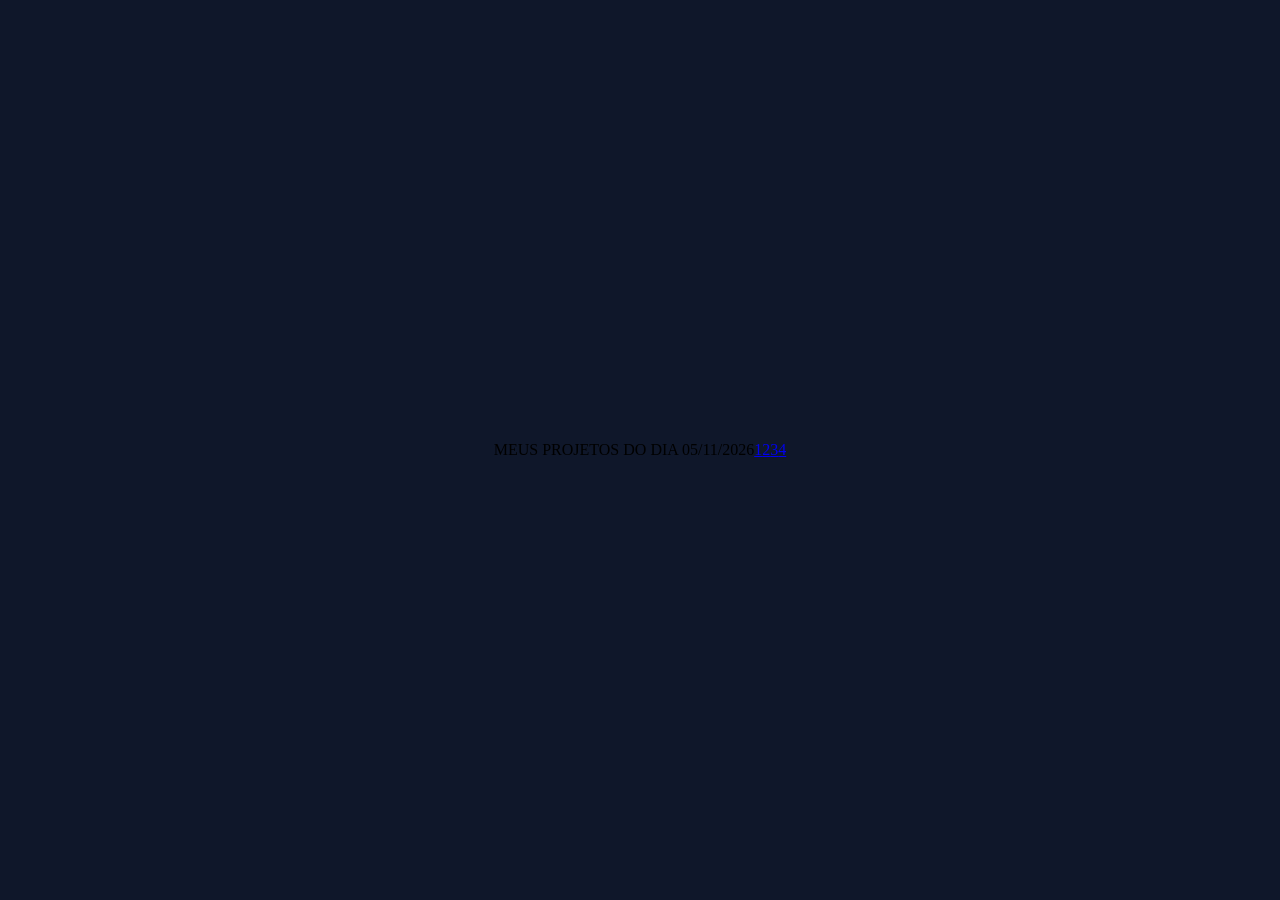
==== index.html @ 0a381278 "Meus projetos do dia 05" ====
<!DOCTYPE html>
<html lang="pt-br">
<head>
    <meta charset="UTF-8">
    <meta name="viewport" content="width=device-width, initial-scale=1.0">
    <title>Document</title>
    <link rel="stylesheet" href="STYLE.CSS">
</head>
<body>
    MEUS PROJETOS DO DIA 05/11/2026
    <a href="exemplo.html">1</a>
    <a href="exemplo2.html">2</a>
    <a href="exemplo3.html">3</a>
    <a href="exemplo4.html">4</a>
</body>
</html>
---- STYLE.CSS ----
*{
    box-sizing: border-box;
    margin: 0;
    padding: 0;
}

body{
    display: flex;
    min-height: 100vh;
    background-color: #0f172a;
    align-items: center;
    justify-content: center;
}
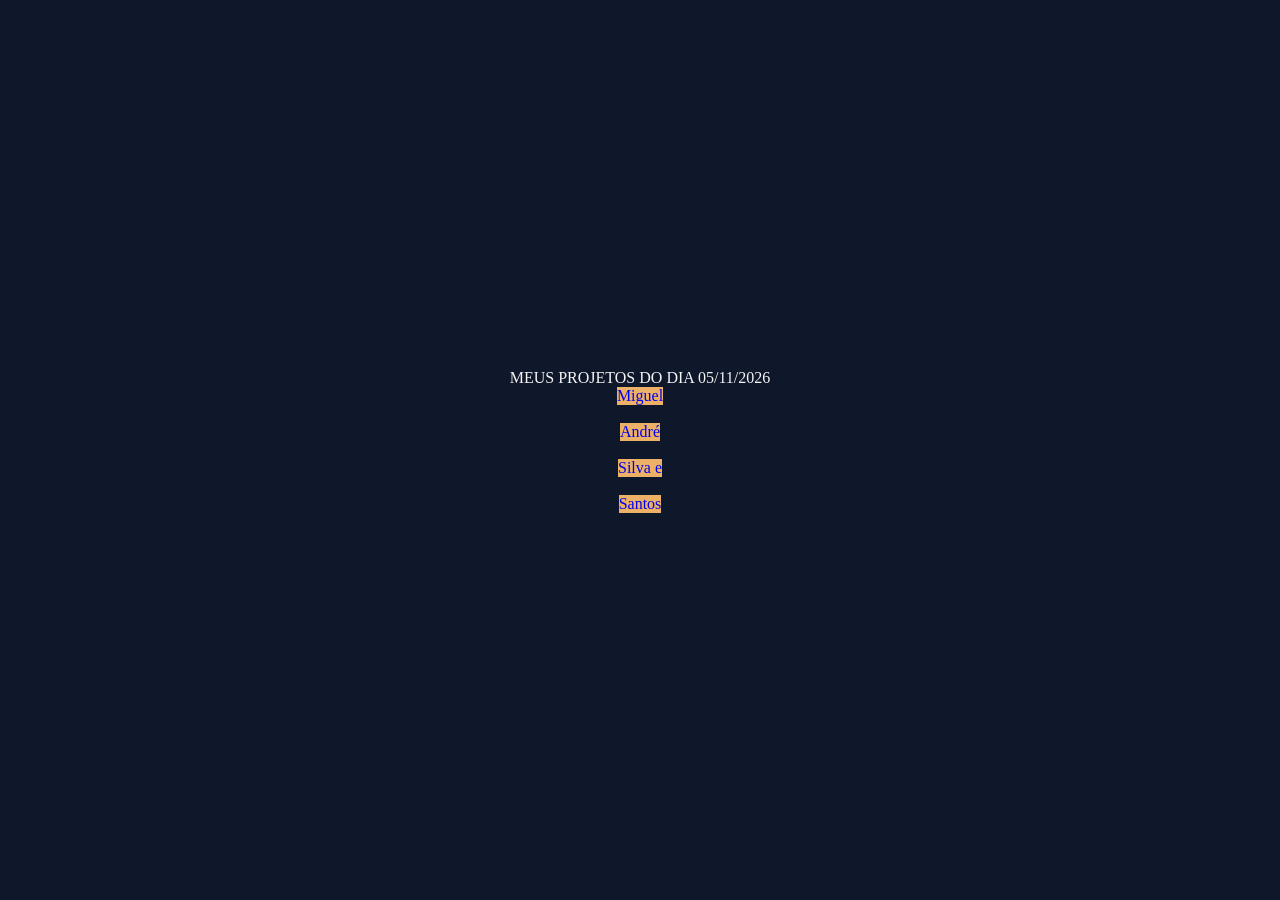
==== commit 504537b1: "Meus Projetos dia 05" ====
--- a/index.html
+++ b/index.html
@@ -8,9 +8,9 @@
 </head>
 <body>
     MEUS PROJETOS DO DIA 05/11/2026
-    <a href="exemplo.html">1</a>
-    <a href="exemplo2.html">2</a>
-    <a href="exemplo3.html">3</a>
-    <a href="exemplo4.html">4</a>
+    <a href="exemplo.html">Miguel</a> <br>
+    <a href="exemplo2.html">André</a> <br>
+    <a href="exemplo3.html">Silva e </a> <br>
+    <a href="exemplo4.html">Santos</a> <br>
 </body>
 </html>
--- a/STYLE.CSS
+++ b/STYLE.CSS
@@ -10,4 +10,11 @@
     background-color: #0f172a;
     align-items: center;
     justify-content: center;
+    flex-direction: column;
+    color: #f4f4f4;
+}
+
+a{
+    background-color: rgb(236, 176, 102);
+    text-decoration: none;
 }
